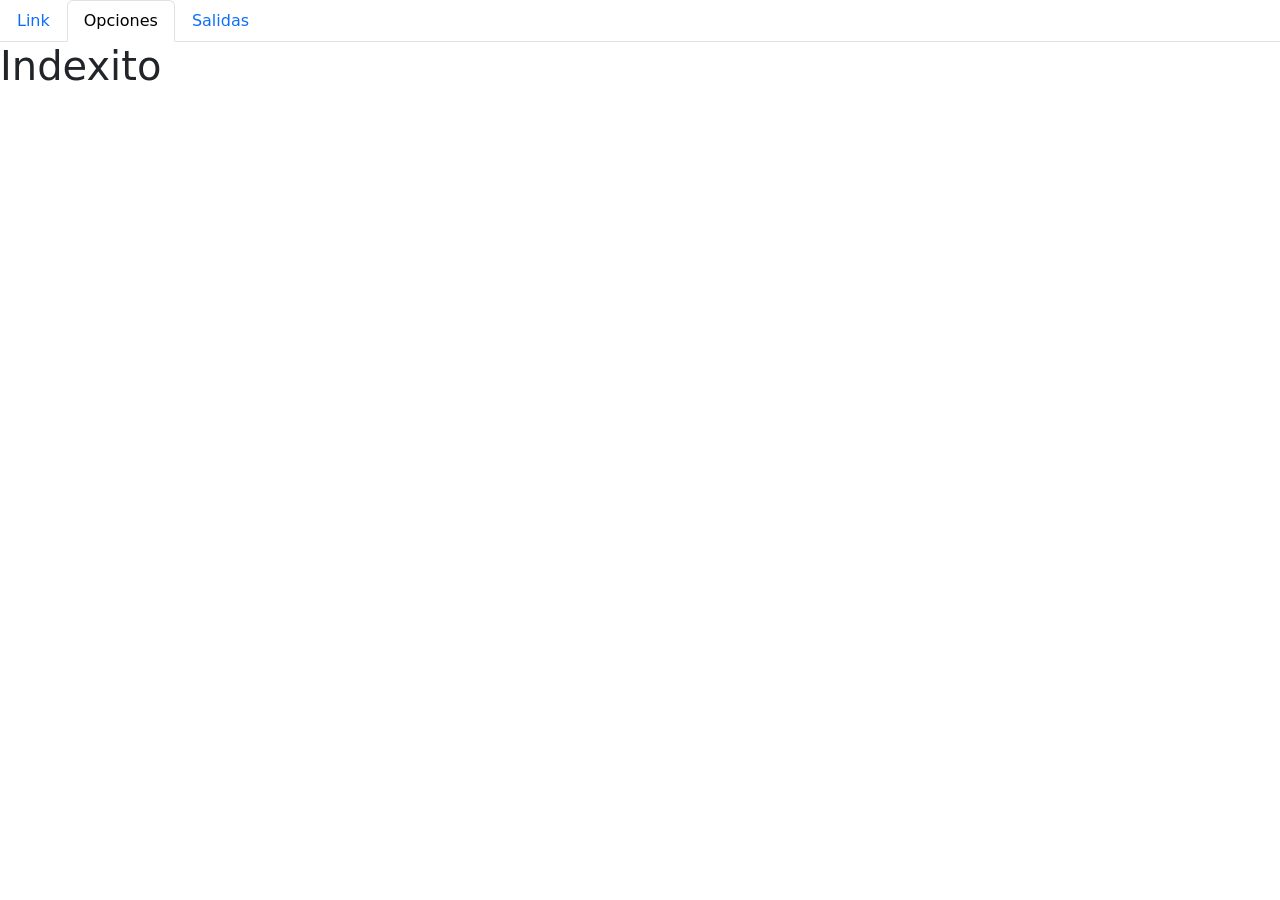
==== opciones.html @ b90fa74b "Añadido los archivos opciones.html y salidas.html Tambien puesta la plantilla del menu y los enlaces" ====
<!doctype html>
<html lang="es">
  <head>
    <meta charset="utf-8">
    <meta name="viewport" content="width=device-width, initial-scale=1">
    <title>Opciones</title>
    <link href="https://cdn.jsdelivr.net/npm/bootstrap@5.3.8/dist/css/bootstrap.min.css" rel="stylesheet" integrity="sha384-sRIl4kxILFvY47J16cr9ZwB07vP4J8+LH7qKQnuqkuIAvNWLzeN8tE5YBujZqJLB" crossorigin="anonymous">
  </head>
  <body>
    <ul class="nav nav-tabs">
        <li class="nav-item">
            <a class="nav-link" href="index.html">Link</a>
        </li>
        <li class="nav-item">
            <a class="nav-link active" aria-current="page" href="opciones.html">Opciones</a>
        </li>
        <li class="nav-item">
            <a class="nav-link" href="salidas.html">Salidas</a>
        </li>
      </ul>
      <h1>Indexito</h1>
    <script src="https://cdn.jsdelivr.net/npm/bootstrap@5.3.8/dist/js/bootstrap.bundle.min.js" integrity="sha384-FKyoEForCGlyvwx9Hj09JcYn3nv7wiPVlz7YYwJrWVcXK/BmnVDxM+D2scQbITxI" crossorigin="anonymous"></script>
  </body>
</html>
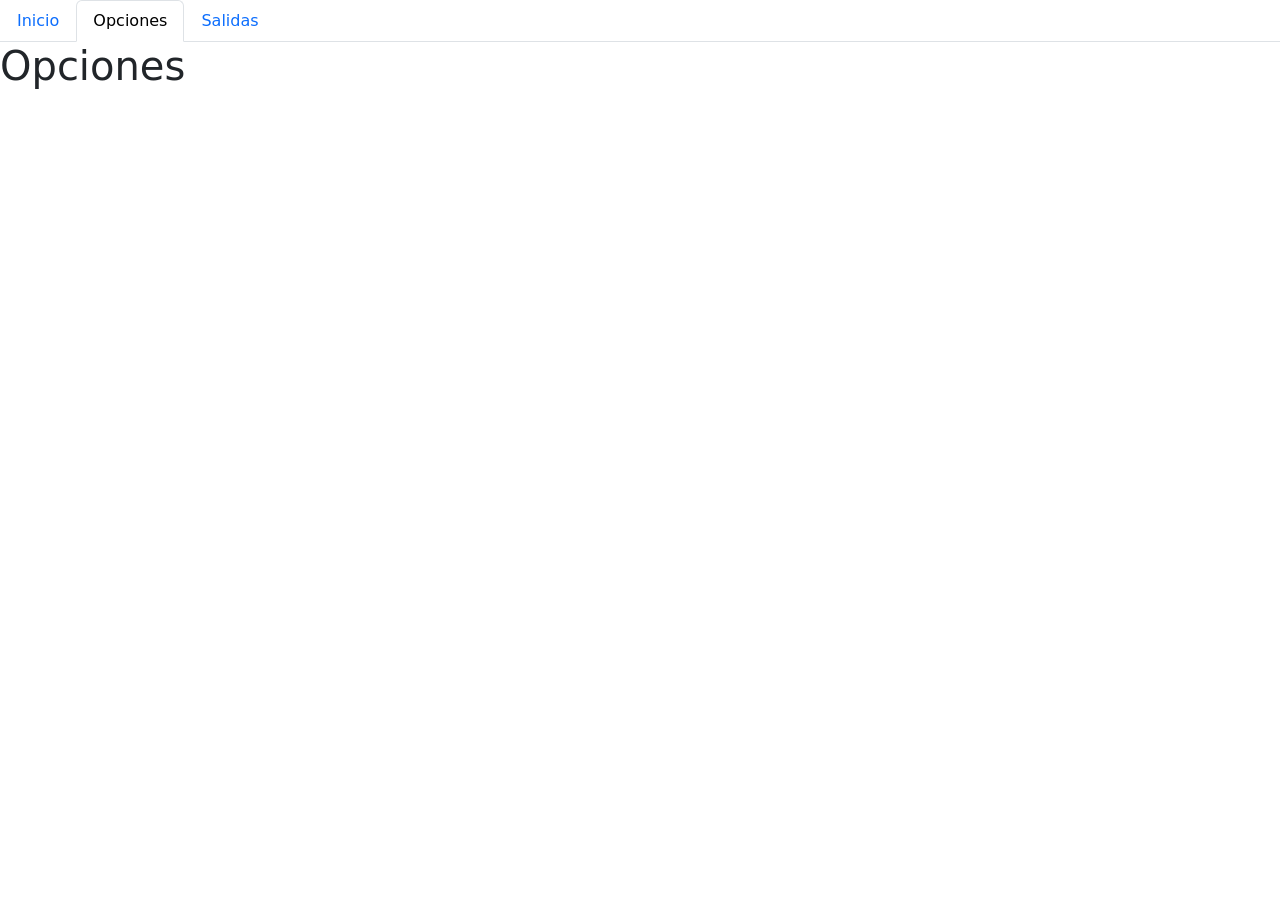
==== commit 6ad873f6: "Añadidas la etiqueta header, main y footer Por ahora solo están en index." ====
--- a/opciones.html
+++ b/opciones.html
@@ -7,9 +7,10 @@
     <link href="https://cdn.jsdelivr.net/npm/bootstrap@5.3.8/dist/css/bootstrap.min.css" rel="stylesheet" integrity="sha384-sRIl4kxILFvY47J16cr9ZwB07vP4J8+LH7qKQnuqkuIAvNWLzeN8tE5YBujZqJLB" crossorigin="anonymous">
   </head>
   <body>
+    <header>
     <ul class="nav nav-tabs">
         <li class="nav-item">
-            <a class="nav-link" href="index.html">Link</a>
+            <a class="nav-link" href="index.html">Inicio</a>
         </li>
         <li class="nav-item">
             <a class="nav-link active" aria-current="page" href="opciones.html">Opciones</a>
@@ -18,7 +19,8 @@
             <a class="nav-link" href="salidas.html">Salidas</a>
         </li>
       </ul>
-      <h1>Indexito</h1>
+    </header>
+      <h1>Opciones</h1>
     <script src="https://cdn.jsdelivr.net/npm/bootstrap@5.3.8/dist/js/bootstrap.bundle.min.js" integrity="sha384-FKyoEForCGlyvwx9Hj09JcYn3nv7wiPVlz7YYwJrWVcXK/BmnVDxM+D2scQbITxI" crossorigin="anonymous"></script>
   </body>
 </html>
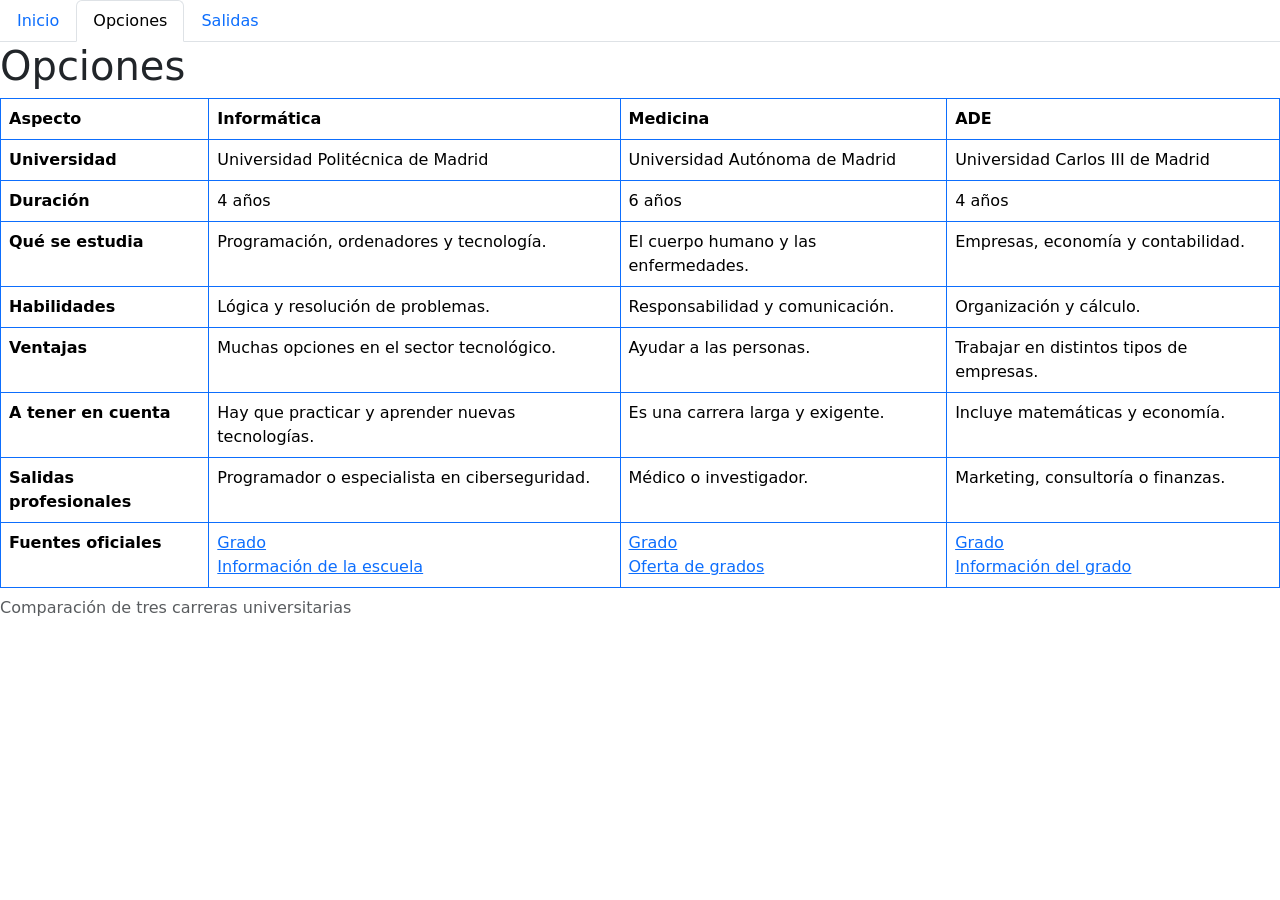
==== commit ead7d6cb: "Añadida la tabla a opciones.html Añadida la tabla en opciones.html con información sobre las univers" ====
--- a/opciones.html
+++ b/opciones.html
@@ -21,6 +21,85 @@
       </ul>
     </header>
       <h1>Opciones</h1>
+      <table class="table table-bordered border-primary">
+        <caption>Comparación de tres carreras universitarias</caption>
+    
+        <thead>
+            <tr>
+                <th scope="col">Aspecto</th>
+                <th scope="col">Informática</th>
+                <th scope="col">Medicina</th>
+                <th scope="col">ADE</th>
+            </tr>
+        </thead>
+    
+        <tbody>
+            <tr>
+                <th scope="row">Universidad</th>
+                <td>Universidad Politécnica de Madrid</td>
+                <td>Universidad Autónoma de Madrid</td>
+                <td>Universidad Carlos III de Madrid</td>
+            </tr>
+    
+            <tr>
+                <th scope="row">Duración</th>
+                <td>4 años</td>
+                <td>6 años</td>
+                <td>4 años</td>
+            </tr>
+    
+            <tr>
+                <th scope="row">Qué se estudia</th>
+                <td>Programación, ordenadores y tecnología.</td>
+                <td>El cuerpo humano y las enfermedades.</td>
+                <td>Empresas, economía y contabilidad.</td>
+            </tr>
+    
+            <tr>
+                <th scope="row">Habilidades</th>
+                <td>Lógica y resolución de problemas.</td>
+                <td>Responsabilidad y comunicación.</td>
+                <td>Organización y cálculo.</td>
+            </tr>
+    
+            <tr>
+                <th scope="row">Ventajas</th>
+                <td>Muchas opciones en el sector tecnológico.</td>
+                <td>Ayudar a las personas.</td>
+                <td>Trabajar en distintos tipos de empresas.</td>
+            </tr>
+    
+            <tr>
+                <th scope="row">A tener en cuenta</th>
+                <td>Hay que practicar y aprender nuevas tecnologías.</td>
+                <td>Es una carrera larga y exigente.</td>
+                <td>Incluye matemáticas y economía.</td>
+            </tr>
+    
+            <tr>
+                <th scope="row">Salidas profesionales</th>
+                <td>Programador o especialista en ciberseguridad.</td>
+                <td>Médico o investigador.</td>
+                <td>Marketing, consultoría o finanzas.</td>
+            </tr>
+    
+            <tr>
+                <th scope="row">Fuentes oficiales</th>
+                <td>
+                    <a href="https://www.fi.upm.es/web/futuroalumno/gii/" target="_blank" rel="noopener">Grado</a><br>
+                    <a href="https://www.fi.upm.es/?pagina=931" target="_blank" rel="noopener">Información de la escuela</a>
+                </td>
+                <td>
+                    <a href="https://www.uam.es/uam/medicina" target="_blank" rel="noopener">Grado</a><br>
+                    <a href="https://www.uam.es/uam/todos-grados" target="_blank" rel="noopener">Oferta de grados</a>
+                </td>
+                <td>
+                    <a href="https://www.uc3m.es/grado/ade" target="_blank" rel="noopener">Grado</a><br>
+                    <a href="https://www.uc3m.es/ss/Satellite/Grado/es/Detalle/Estudio_C/1371211974191/1371251146540/Grado_en_Administracion_de_Empresas" target="_blank" rel="noopener">Información del grado</a>
+                </td>
+            </tr>
+        </tbody>
+    </table>
     <script src="https://cdn.jsdelivr.net/npm/bootstrap@5.3.8/dist/js/bootstrap.bundle.min.js" integrity="sha384-FKyoEForCGlyvwx9Hj09JcYn3nv7wiPVlz7YYwJrWVcXK/BmnVDxM+D2scQbITxI" crossorigin="anonymous"></script>
   </body>
 </html>
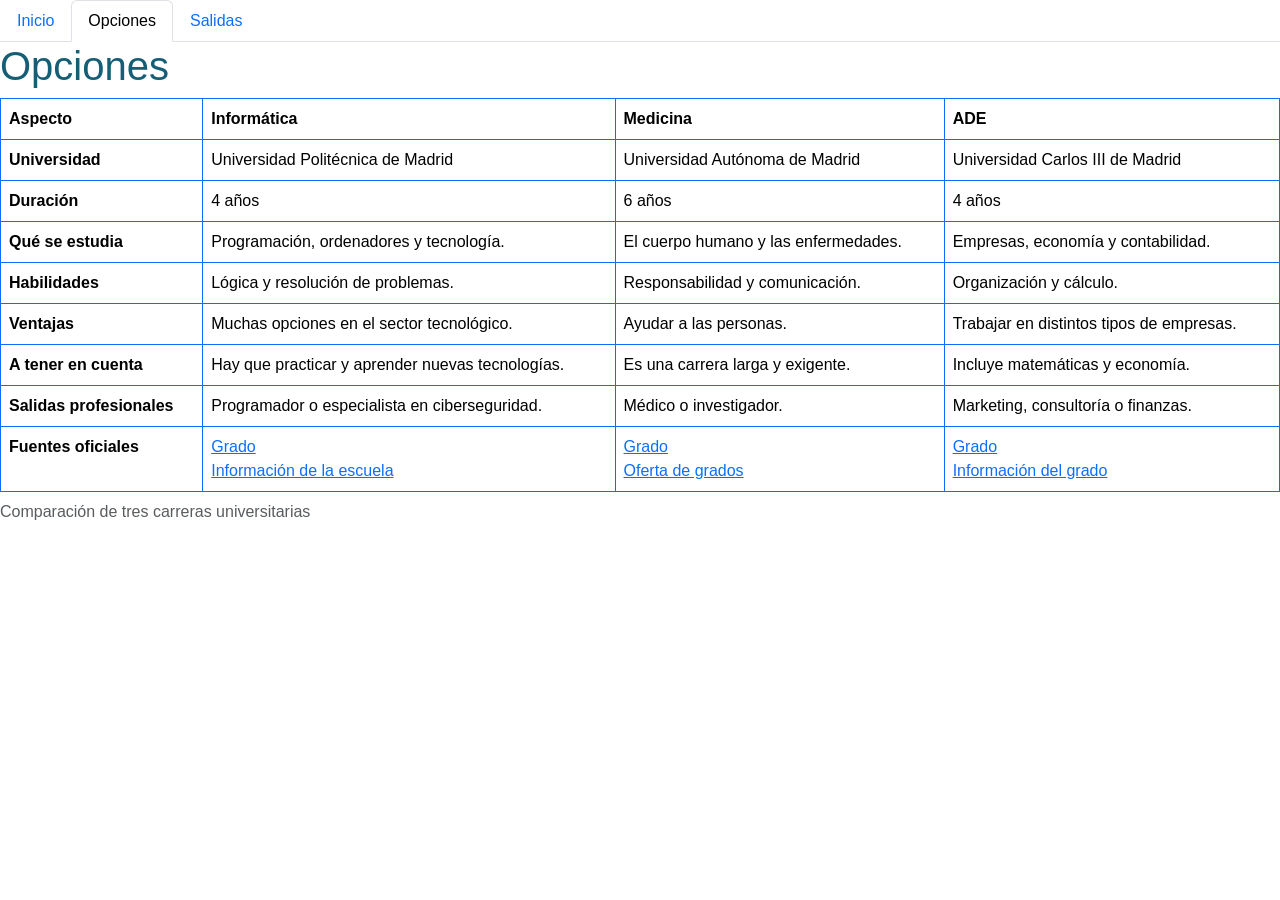
==== commit c86d633d: "Añadidas imagenes y tarjetas en index.html Añadidas las imagenes a la carpeta img, 3 tarjetas planti" ====
--- a/opciones.html
+++ b/opciones.html
@@ -5,6 +5,7 @@
     <meta name="viewport" content="width=device-width, initial-scale=1">
     <title>Opciones</title>
     <link href="https://cdn.jsdelivr.net/npm/bootstrap@5.3.8/dist/css/bootstrap.min.css" rel="stylesheet" integrity="sha384-sRIl4kxILFvY47J16cr9ZwB07vP4J8+LH7qKQnuqkuIAvNWLzeN8tE5YBujZqJLB" crossorigin="anonymous">
+    <link rel="stylesheet" href="./css/estilos.css">
   </head>
   <body>
     <header>
@@ -20,7 +21,10 @@
         </li>
       </ul>
     </header>
-      <h1>Opciones</h1>
+        <main>
+        <h1>Opciones</h1>
+        </main>
+        
       <table class="table table-bordered border-primary">
         <caption>Comparación de tres carreras universitarias</caption>
     
@@ -102,4 +106,7 @@
     </table>
     <script src="https://cdn.jsdelivr.net/npm/bootstrap@5.3.8/dist/js/bootstrap.bundle.min.js" integrity="sha384-FKyoEForCGlyvwx9Hj09JcYn3nv7wiPVlz7YYwJrWVcXK/BmnVDxM+D2scQbITxI" crossorigin="anonymous"></script>
   </body>
+  <footer>
+
+  </footer>
 </html>
--- a/css/estilos.css
+++ b/css/estilos.css
@@ -0,0 +1,20 @@
+body {
+    font-family: Arial, sans-serif;
+    color: #172033;
+}
+  
+h1 {
+    color: #155e75;
+}
+
+.tarjeta {
+    border: 1px solid #cbd5e1;
+    padding: 1rem;
+}
+
+p {
+    margin-top: 100px;
+    margin-bottom: 100px;
+    margin-right: 150px;
+    margin-left: 80px;
+  }
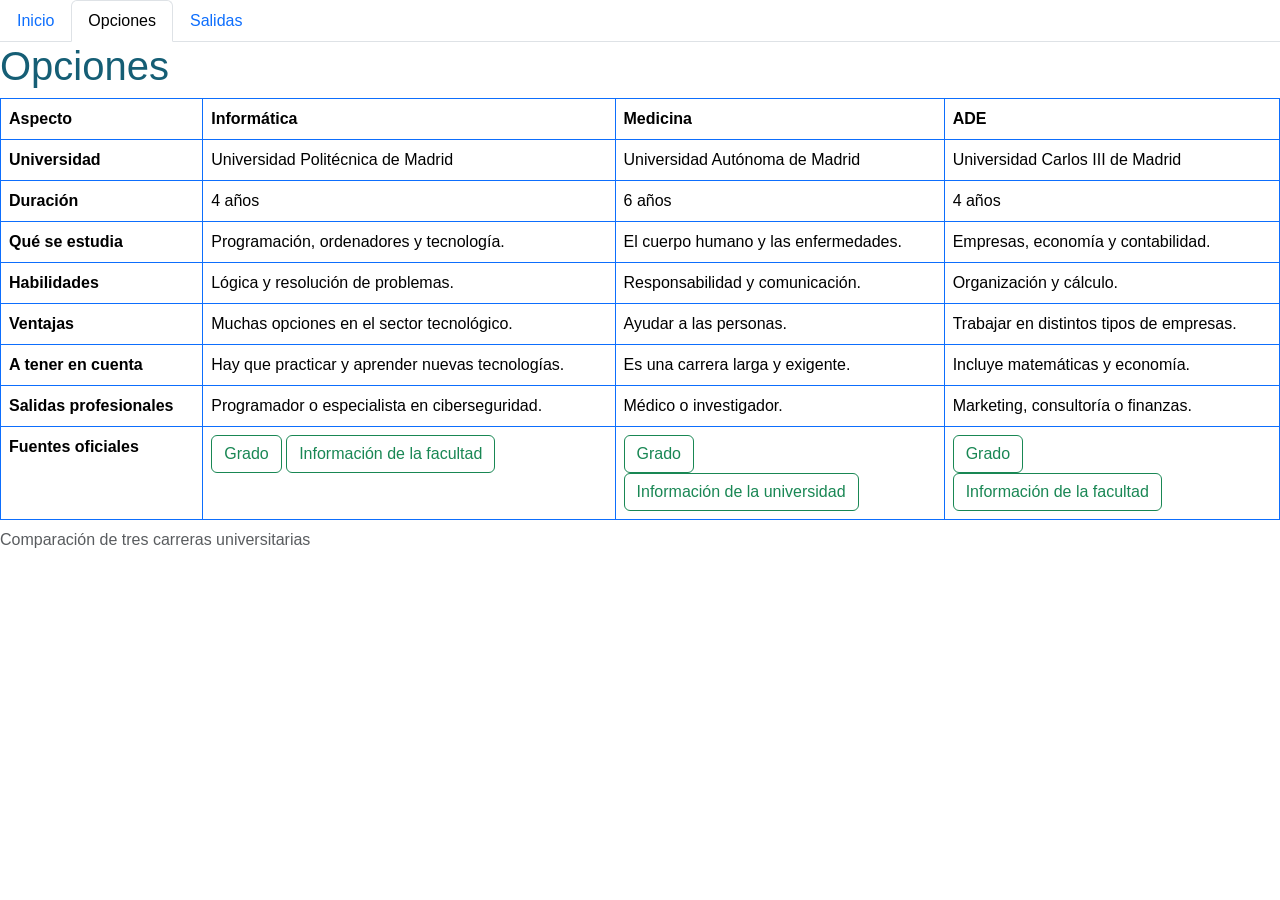
==== commit 1fe59172: "Cambiados enlaces por otros y cambiado el estilo de la conclusión. Ahora los enlaces a los grados de" ====
--- a/opciones.html
+++ b/opciones.html
@@ -90,16 +90,16 @@
             <tr>
                 <th scope="row">Fuentes oficiales</th>
                 <td>
-                    <a href="https://www.fi.upm.es/web/futuroalumno/gii/" target="_blank" rel="noopener">Grado</a><br>
-                    <a href="https://www.fi.upm.es/?pagina=931" target="_blank" rel="noopener">Información de la escuela</a>
+                    <a class="btn btn-outline-success" href="https://estudos.udc.es/es/study/detail/614g01v01" target="_blank" rel="noopener"  role="button">Grado</a>
+                    <a class="btn btn-outline-success" href="https://www.udc.gal/es/centros_departamentos_servizos/centros/centro/?codigo=614" target="_blank" rel="noopener" role="button">Información de la facultad</a>
                 </td>
                 <td>
-                    <a href="https://www.uam.es/uam/medicina" target="_blank" rel="noopener">Grado</a><br>
-                    <a href="https://www.uam.es/uam/todos-grados" target="_blank" rel="noopener">Oferta de grados</a>
+                    <a class="btn btn-outline-success" href="https://www.usc.gal/es/estudios/grados/ciencias-salud/grado-medicina" target="_blank" rel="noopener" role="button">Grado</a><br>
+                    <a class="btn btn-outline-success" href="https://www.usc.gal/es" target="_blank" rel="noopener" role="button">Información de la universidad</a>
                 </td>
                 <td>
-                    <a href="https://www.uc3m.es/grado/ade" target="_blank" rel="noopener">Grado</a><br>
-                    <a href="https://www.uc3m.es/ss/Satellite/Grado/es/Detalle/Estudio_C/1371211974191/1371251146540/Grado_en_Administracion_de_Empresas" target="_blank" rel="noopener">Información del grado</a>
+                    <a class="btn btn-outline-success" href="https://estudos.udc.es/es/study/start/611G02V01" target="_blank" rel="noopener" role="button">Grado</a><br>
+                    <a class="btn btn-outline-success" href="https://fee.udc.es/" target="_blank" rel="noopener" role="button">Información de la facultad</a>
                 </td>
             </tr>
         </tbody>
--- a/css/estilos.css
+++ b/css/estilos.css
@@ -10,11 +10,4 @@
 .tarjeta {
     border: 1px solid #cbd5e1;
     padding: 1rem;
-}
-
-p {
-    margin-top: 100px;
-    margin-bottom: 100px;
-    margin-right: 150px;
-    margin-left: 80px;
-  }+}
